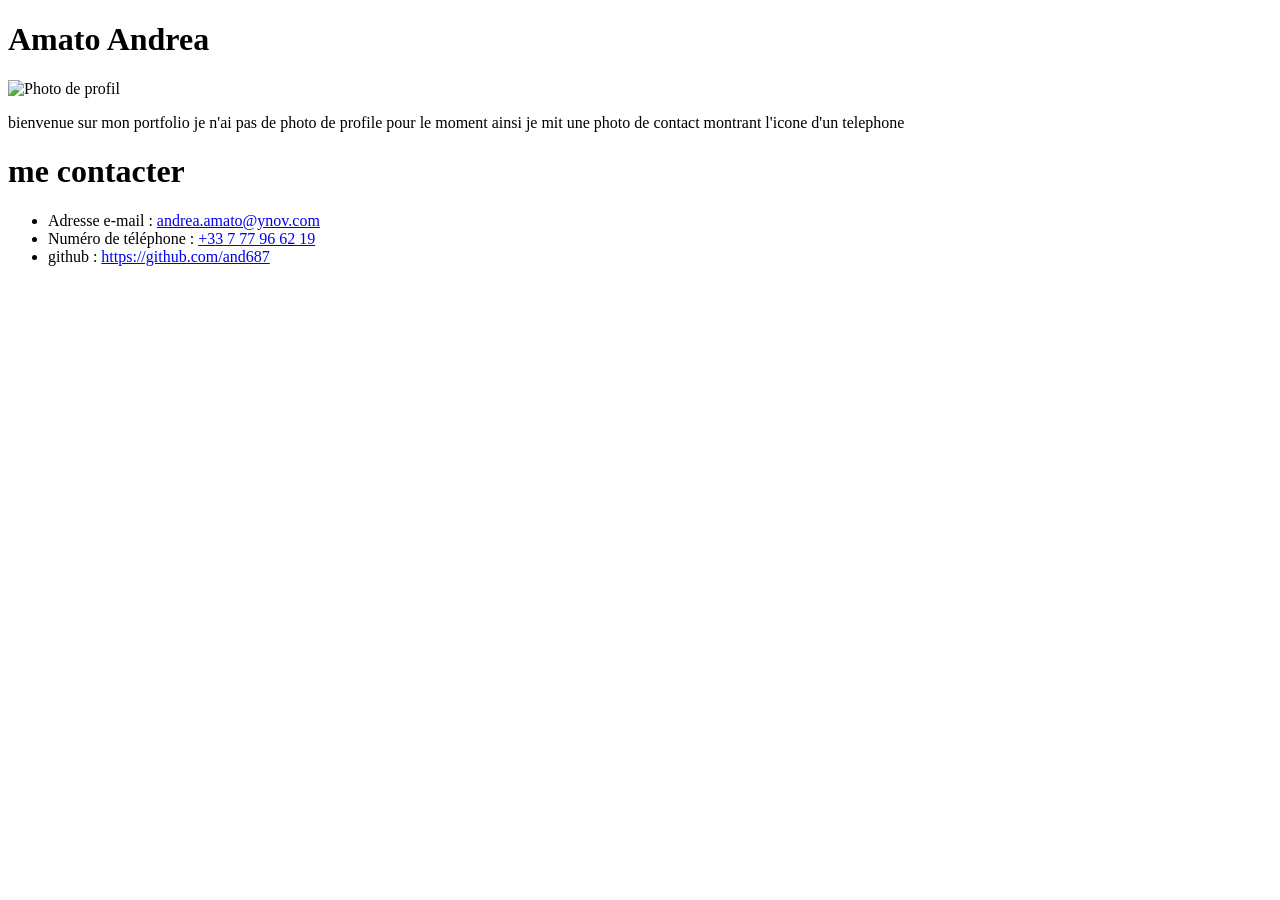
==== contact.html @ afe7fcc4 "feat page de contact" ====
<!DOCTYPE html>
<html lang="fr">
<head>
<title>Mon Portfolio</title>
</head>
<body>
    <header>
        <h1>Amato Andrea</h1>
        <img src="c:\Users\andre\OneDrive\Bureau\call-7737864_640.webp" alt="Photo de profil">
        <p>bienvenue sur mon portfolio je n'ai pas de photo de profile pour le moment ainsi je mit une photo de contact montrant l'icone d'un telephone</p>
    </header>
<h1>me contacter</h1>
<ul>
    <li>Adresse e-mail : <a href="mailto:andrea.amato@ynov.com">andrea.amato@ynov.com</a></li>
    <li>Numéro de téléphone : <a href="tel:+33777966219">+33 7 77 96 62 19</a></li>
    <li>github : <a href="https://github.com/and687">https://github.com/and687</a></li>
</ul>
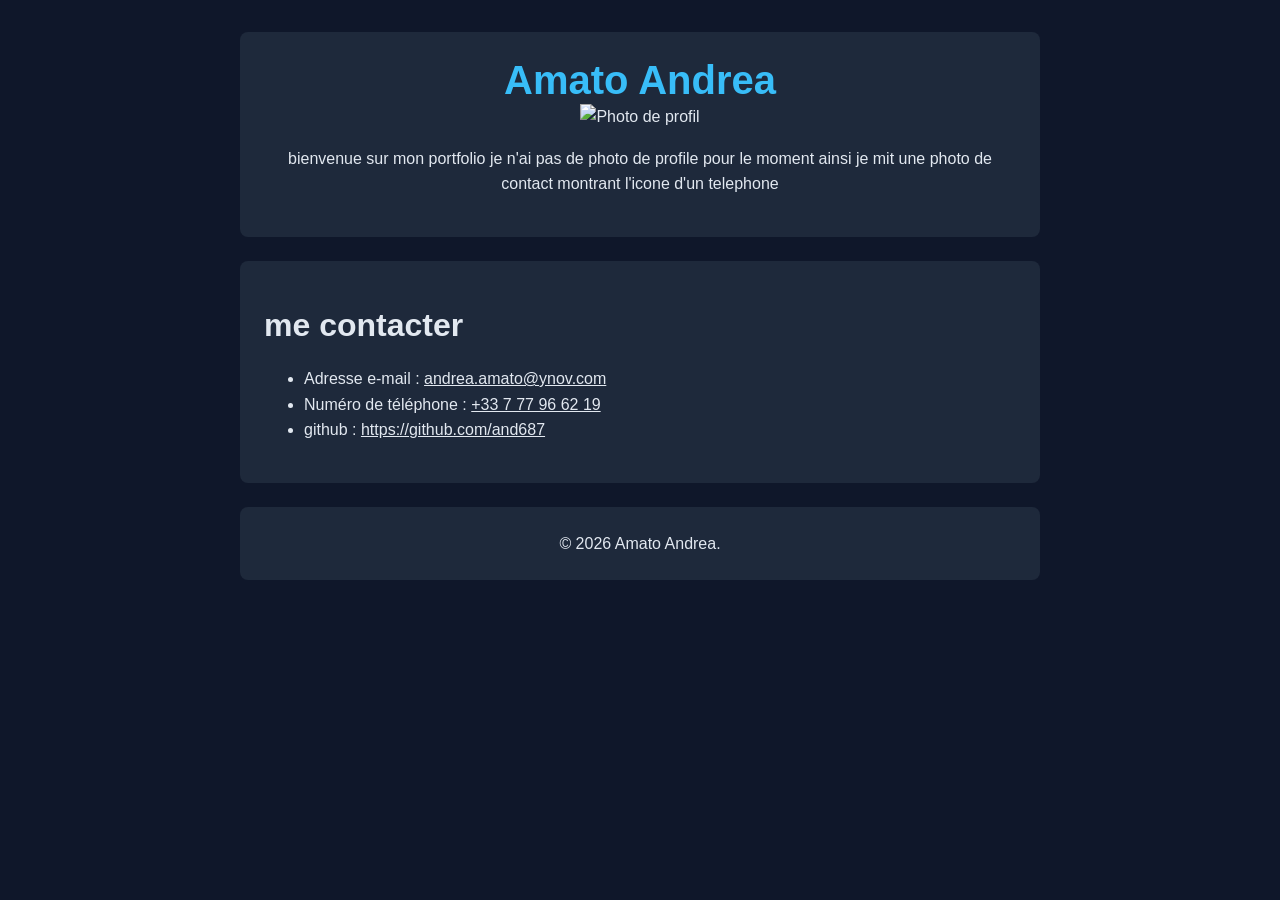
==== commit 86248c3e: "feat css" ====
--- a/contact.html
+++ b/contact.html
@@ -1,7 +1,10 @@
 <!DOCTYPE html>
 <html lang="fr">
 <head>
-<title>Mon Portfolio</title>
+    <meta charset="UTF-8">
+    <meta name="viewport" content="width=device-width, initial-scale=1">
+    <title>Mon Portfolio</title>
+    <link rel="stylesheet" href="style.css">
 </head>
 <body>
     <header>
@@ -9,9 +12,14 @@
         <img src="c:\Users\andre\OneDrive\Bureau\call-7737864_640.webp" alt="Photo de profil">
         <p>bienvenue sur mon portfolio je n'ai pas de photo de profile pour le moment ainsi je mit une photo de contact montrant l'icone d'un telephone</p>
     </header>
+<main>
 <h1>me contacter</h1>
 <ul>
     <li>Adresse e-mail : <a href="mailto:andrea.amato@ynov.com">andrea.amato@ynov.com</a></li>
     <li>Numéro de téléphone : <a href="tel:+33777966219">+33 7 77 96 62 19</a></li>
     <li>github : <a href="https://github.com/and687">https://github.com/and687</a></li>
-</ul>+</ul>
+</main>
+<footer>© 2026 Amato Andrea.</footer>
+</body>
+</html>
--- a/style.css
+++ b/style.css
@@ -0,0 +1,52 @@
+* {
+    box-sizing: border-box;
+}
+
+body {
+    margin: 0;
+    padding: 2rem 1rem;
+    background-color: #0F172A;
+    color: #E2E8F0 ;
+    font-family: Arial, sans-serif;
+    line-height: 1.6;
+}
+
+header,
+main,
+footer {
+    width: min(100%, 800px);
+    margin: 0 auto 1.5rem;
+    padding: 1.5rem;
+    border-radius: 8px;
+    background-color: #1E293B;
+}
+
+header {
+    text-align: center;
+}
+
+header h1 {
+    margin: 0;
+    font-size: 2.5rem;
+    color:#38BDF8;
+}
+
+header img {
+    max-width: 100%;
+    height: auto;
+}
+
+h1,
+h2,
+h3 {
+    line-height: 1.2;
+}
+
+a {
+    color: inherit;
+}
+
+footer {
+    margin-bottom: 0;
+    text-align: center;
+}
